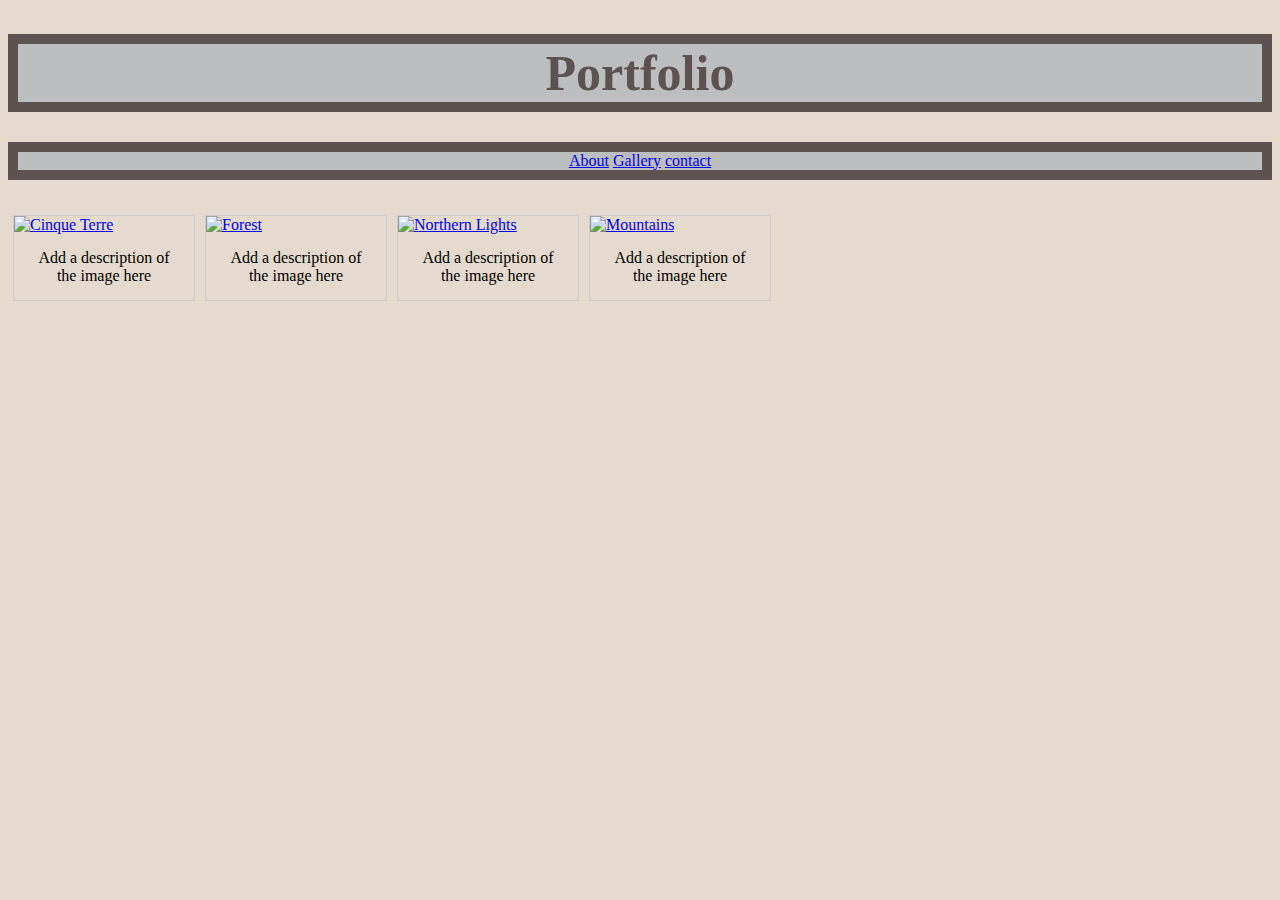
==== about.html @ a03fcbf5 "start of assignment" ====
<!DOCTYPE html>
<html lang="en">
<head>
    <meta charset="UTF-8">
    <meta http-equiv="X-UA-Compatible" content="IE=edge">
    <meta name="viewport" content="width=device-width, initial-scale=1.0">
    <title>Document</title>
    <link rel="stylesheet" href="Styling.css">
</head>
<body>
    <h1 class="center border-box">Portfolio</h1>
    <div class="center border-box">
        <a href="index.html">About</a>
        <a href="about.html">Gallery</a>
        <a href="contact.html">contact</a>
    </div>
    
    <div class="gallery">
        <a target="_blank" href="img_5terre.jpg">
          <img src="img_5terre.jpg" alt="Cinque Terre" width="600" height="400">
        </a>
        <div class="desc">Add a description of the image here</div>
      </div>
      
      <div class="gallery">
        <a target="_blank" href="img_forest.jpg">
          <img src="img_forest.jpg" alt="Forest" width="600" height="400">
        </a>
        <div class="desc">Add a description of the image here</div>
      </div>
      
      <div class="gallery">
        <a target="_blank" href="img_lights.jpg">
          <img src="img_lights.jpg" alt="Northern Lights" width="600" height="400">
        </a>
        <div class="desc">Add a description of the image here</div>
      </div>
      
      <div class="gallery">
        <a target="_blank" href="img_mountains.jpg">
          <img src="img_mountains.jpg" alt="Mountains" width="600" height="400">
        </a>
        <div class="desc">Add a description of the image here</div>
      </div>
      

</body>
</html>
---- Styling.css ----
body{
    background-color: #E5DACE;
}

h1{
    font-size:50px;
    color: #5C5350;
}

h2{
    color: #5C5350;
}

.round-img {
    border-radius: 50%;
    height: auto;
    border-width: 20px;
    border-color:#3C3630 ;
    border-style: groove;
}

.center-img{
    display: block;
    margin-left: auto;
    margin-right: auto;
    max-width: 300px;
    max-height: 300px;
    margin-top:auto;
    }
.center {
text-align: center;
  }

.border-box{
    border-style:solid;
    border-width: 10px;
    border-color:#5C5350;
    background-color:#BCBEC0;
    margin-bottom: 30px;
}

.borderless-text{
    background-color: #BCBEC0;
}

div.gallery {
    margin: 5px;
    border: 1px solid #ccc;
    float: left;
    width: 180px;
  }
  
  div.gallery:hover {
    border: 1px solid #777;
  }
  
  div.gallery img {
    width: 100%;
    height: auto;
  }
  
  div.desc {
    padding: 15px;
    text-align: center;
  }
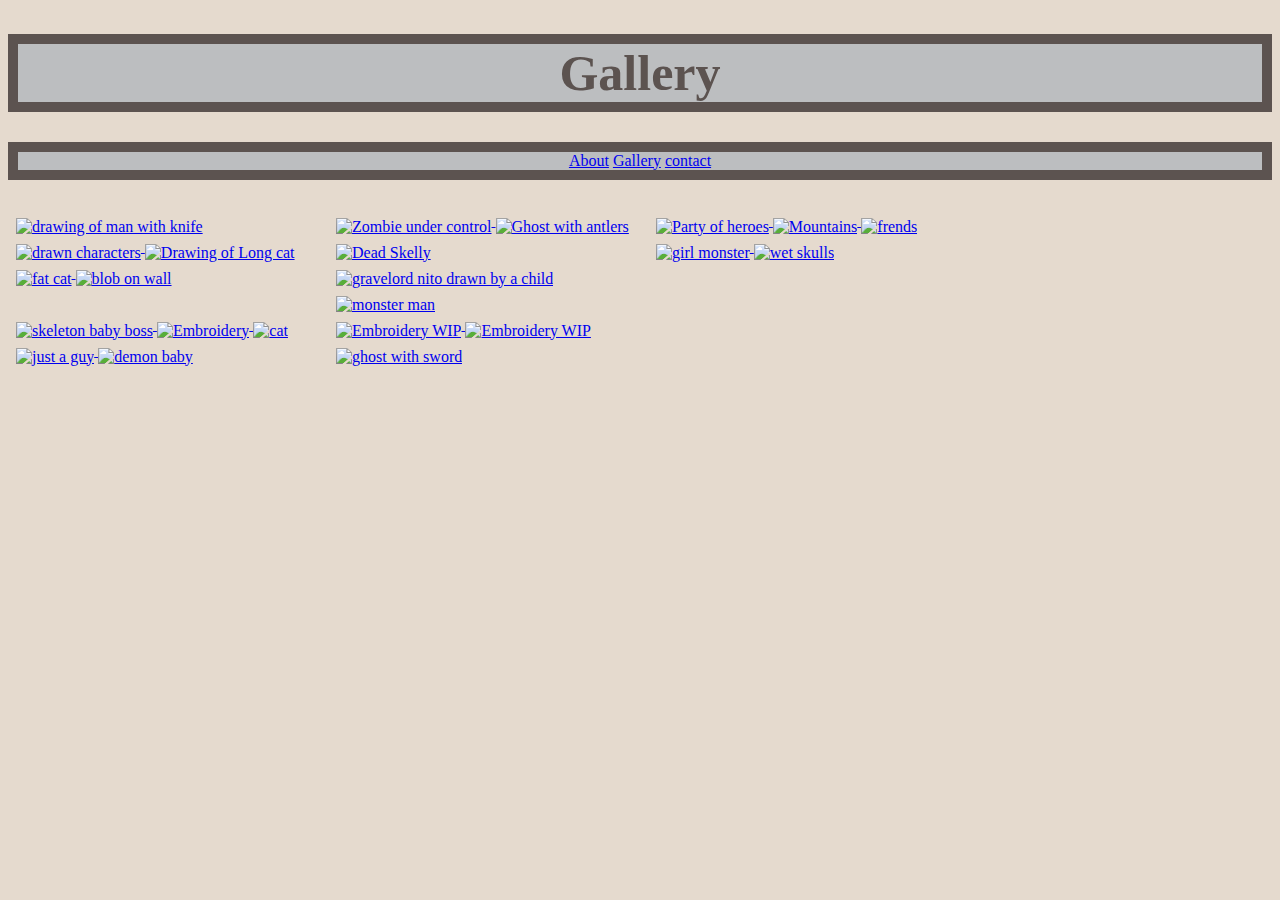
==== commit c898187c: "web page done" ====
--- a/about.html
+++ b/about.html
@@ -8,41 +8,125 @@
     <link rel="stylesheet" href="Styling.css">
 </head>
 <body>
-    <h1 class="center border-box">Portfolio</h1>
+    <h1 class="center border-box">Gallery</h1>
     <div class="center border-box">
         <a href="index.html">About</a>
         <a href="about.html">Gallery</a>
         <a href="contact.html">contact</a>
     </div>
     
-    <div class="gallery">
-        <a target="_blank" href="img_5terre.jpg">
-          <img src="img_5terre.jpg" alt="Cinque Terre" width="600" height="400">
+    <div class="row center-img-gal ">
+<div class="column ">
+        <a target="_blank" href="https://www.instagram.com/p/CYZnQTFrxDl/?utm_source=ig_web_button_share_sheet">
+          <img src="https://i.imgur.com/gDp9Vcl.jpg" alt="drawing of man with knife" width="600" height="400">
         </a>
-        <div class="desc">Add a description of the image here</div>
+    
+    
+        <a target="_blank" href="https://www.instagram.com/p/CYZnbRTLa8r/?utm_source=ig_web_copy_link">
+          <img src="https://i.imgur.com/ij678HM.jpg" alt="drawn characters" width="600" height="400">
+        </a>
+      
+
+        <a target="_blank" href="https://www.instagram.com/p/CYZndbkL6CO/?utm_source=ig_web_copy_link">
+          <img src="https://i.imgur.com/7nLLJEG.jpg" alt="Drawing of Long cat" width="600" height="400">
+        </a>
+     
+      
+        <a target="_blank" href="https://www.instagram.com/p/CYZnNP-LUoA/?utm_source=ig_web_copy_link">
+          <img src="https://i.imgur.com/Avhj5VS.jpg" alt="fat cat" width="600" height="400">
+        </a>
+      
+        <a target="_blank" href="https://www.instagram.com/p/CYZnoJbFgSt/?utm_source=ig_web_copy_link">
+          <img src="https://i.imgur.com/Y345bK9.jpg" alt="blob on wall" width="600" height="400">
+        </a>
+        </div>
+    <div class="column">
+        <a target="_blank" href="https://www.instagram.com/p/CYZnWCbrsln/">
+          <img src="https://i.imgur.com/P3fGtkZ.jpg" alt="Zombie under control" width="600" height="400">
+        </a>
+      
+        <a target="_blank" href="https://www.instagram.com/p/CYZniwLl7Fb/">
+          <img src="https://i.imgur.com/P7pBIEn.jpg" alt="Ghost with antlers" width="600" height="400">
+        </a>
+      
+        <a target="_blank" href="https://www.instagram.com/p/CYZnIDkruKF/">
+          <img src="https://i.imgur.com/xEDsEy4.jpg" alt="Dead Skelly" width="600" height="400">
+        </a>
+      
+        <a target="_blank" href="https://www.instagram.com/p/CYZnt4Glkx9/">
+          <img src="https://i.imgur.com/mnw1vcc.jpg" alt="gravelord nito drawn by a child" width="600" height="400">
+        </a>
+      
+        <a target="_blank" href="https://www.instagram.com/p/CYZnrhwl5VR/">
+          <img src="https://i.imgur.com/d7zeIcl.jpg" alt="monster man" width="600" height="400">
+        </a>
+        </div>
+<div class="column">      
+        <a target="_blank" href="https://www.instagram.com/p/CYZngQeLMgG/">
+          <img src="https://i.imgur.com/wkV3dok.jpg" alt="Party of heroes" width="600" height="400">
+        </a>
+      
+        <a target="_blank" href="https://www.instagram.com/p/CYm4X3jLc_Z/">
+          <img src="https://i.imgur.com/hMpaNg2.jpg" alt="Mountains" width="600" height="400">
+        </a>
+      
+        <a target="_blank" href="https://www.instagram.com/p/CYZnSzwLAji/">
+          <img src="https://i.imgur.com/Alxvvom.jpg" alt="frends" width="600" height="400">
+        </a>
+      
+        <a target="_blank" href="https://www.instagram.com/p/CYZnlSgF9z9/">
+          <img src="https://i.imgur.com/0vKKcQL.jpg" alt="girl monster" width="600" height="400">
+        </a>
+      
+        <a target="_blank" href="https://www.instagram.com/p/CYZnYmjLKsj/">
+          <img src="https://i.imgur.com/22IQ0h2.jpg" alt="wet skulls" width="600" height="400">
+        </a>
+       </div>
+ <div class="column">  
+       
+       <a target="_blank" href="https://www.instagram.com/p/CYm6s2Wrzzw/">
+          <img src="https://i.imgur.com/3JYVABr.jpg" alt="skeleton baby boss" width="600" height="400">
+        </a>
+      
+        <a target="_blank" href="https://www.instagram.com/p/CY7VpqFLxDw/">
+          <img src="https://i.imgur.com/hCzSAza.jpg" alt="Embroidery" width="600" height="400">
+        </a>
+
+        <a target="_blank" href="https://www.instagram.com/p/CYZnKdcr4R_/">
+          <img src="https://i.imgur.com/eJAPlOh.jpg" alt="cat" width="600" height="400">
+        </a>
+      
+        <a target="_blank" href="https://www.instagram.com/p/CYZnFTbrK-K/">
+          <img src="https://i.imgur.com/UOdE8DJ.jpg" alt="just a guy" width="600" height="400">
+        </a>
+      
+        <a target="_blank" href="https://www.instagram.com/p/Cdujz2puZs4/">
+          <img src="https://i.imgur.com/DlKqduv.jpg" alt="demon baby" width="600" height="400">
+        </a>
+    </div>
+    <div class="column">
+       <a target="_blank" href="https://www.instagram.com/p/Cdm7W1Puy34/">
+          <img src="https://i.imgur.com/8fvBLEC.jpg" alt="Embroidery WIP" width="600" height="400">
+          
+        </a>
+        <a target="_blank" href="https://www.instagram.com/p/Cdm7W1Puy34/">
+            <img src="https://i.imgur.com/jY6DgPl.jpg" alt="Embroidery WIP" width="600" height="400">
+    
+        <a target="_blank" href="https://www.instagram.com/p/CdKYEgwrRax/">
+            <img src="https://i.imgur.com/2Uvm1Sy.jpg" alt="ghost with sword" width="auto" height="auto">
+        </a>
       </div>
-      
-      <div class="gallery">
-        <a target="_blank" href="img_forest.jpg">
-          <img src="img_forest.jpg" alt="Forest" width="600" height="400">
+    
+    </div>
+      <!--       
+     <div class="gallery">
+        <a target="_blank" href="">
+          <img src="" alt="" width="600" height="400">
         </a>
-        <div class="desc">Add a description of the image here</div>
       </div>
-      
-      <div class="gallery">
-        <a target="_blank" href="img_lights.jpg">
-          <img src="img_lights.jpg" alt="Northern Lights" width="600" height="400">
-        </a>
-        <div class="desc">Add a description of the image here</div>
-      </div>
-      
-      <div class="gallery">
-        <a target="_blank" href="img_mountains.jpg">
-          <img src="img_mountains.jpg" alt="Mountains" width="600" height="400">
-        </a>
-        <div class="desc">Add a description of the image here</div>
-      </div>
-      
+    -->
+
+   
 
 </body>
 </html>--- a/Styling.css
+++ b/Styling.css
@@ -27,6 +27,15 @@
     max-height: 300px;
     margin-top:auto;
     }
+
+.center-img-gal{
+    display: block;
+    margin-left: auto;
+    margin-right: inherit;
+    max-width: 1500px;
+    max-height: 1500px;
+    }
+        
 .center {
 text-align: center;
   }
@@ -43,23 +52,34 @@
     background-color: #BCBEC0;
 }
 
-div.gallery {
-    margin: 5px;
-    border: 1px solid #ccc;
-    float: left;
-    width: 180px;
+.row {
+    display: flex;
+    flex-wrap: wrap;
+    padding: 0 4px;
   }
   
-  div.gallery:hover {
-    border: 1px solid #777;
+  .column {
+    flex: 25%;
+    max-width: 25%;
+    padding: 0 4px;
   }
   
-  div.gallery img {
+  .column img {
+    margin-top: 8px;
+    vertical-align: middle;
     width: 100%;
-    height: auto;
   }
   
-  div.desc {
-    padding: 15px;
-    text-align: center;
+  @media screen and (max-width: 800px) {
+    .column {
+      flex: 50%;
+      max-width: 50%;
+    }
+  }
+  
+  @media screen and (max-width: 600px) {
+    .column {
+      flex: 100%;
+      max-width: 100%;
+    }
   }